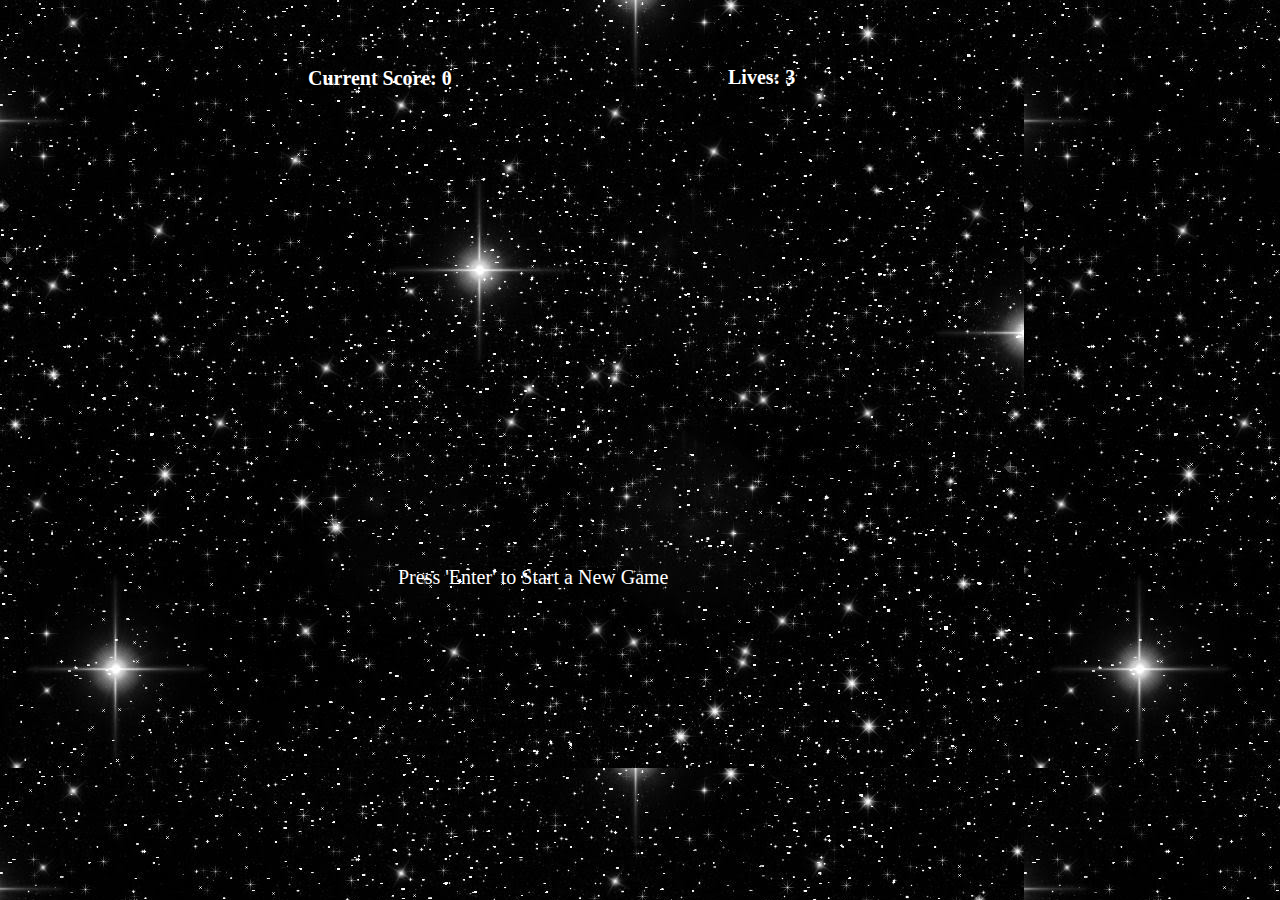
==== A1/index.html @ b28d53cd "Changed to SI.js" ====
<!DOCTYPE html>
<html>
  <head>
  	<title>Space Invaders</title>
  	<script src="js/SI.js"></script>
  	<link rel="stylesheet" type="text/css" href="css/style.css">
  </head>
  <body background="images/bg.jpg">
  	<div id="currscore">
  		<h2>Current Score: 0</h2>
  	</div>
  	<div id="lives">
  		<h2>Lives: 3</h2>
  	</div>
  	<div id="canvas">
  		<canvas id="myCanvas" width="500" height="500"></canvas>
  	</div>
  	<ul id="menu">
  		<li>Press 'Enter' to Start a New Game</li>
  	</ul>
  </body>
</html>
---- A1/css/style.css ----
h2 {
	color:#FFFFFF;
	font-size: 20px;
}

#menu li {
	display: inline; 
	margin-right: 1em; 
	color: #FFFFFF;
	font-size: 20px;
	position: relative;
	bottom: 50px;
	left: 350px; 
}
#lives {
	position: relative;
	top: 10px;
	left: 720px; 

}
#currscore {
	position: relative;
	top: 50px;
	left: 300px; 
}
#canvas{
	position: relative;
	top: 5px;
	left: 300px; 
}
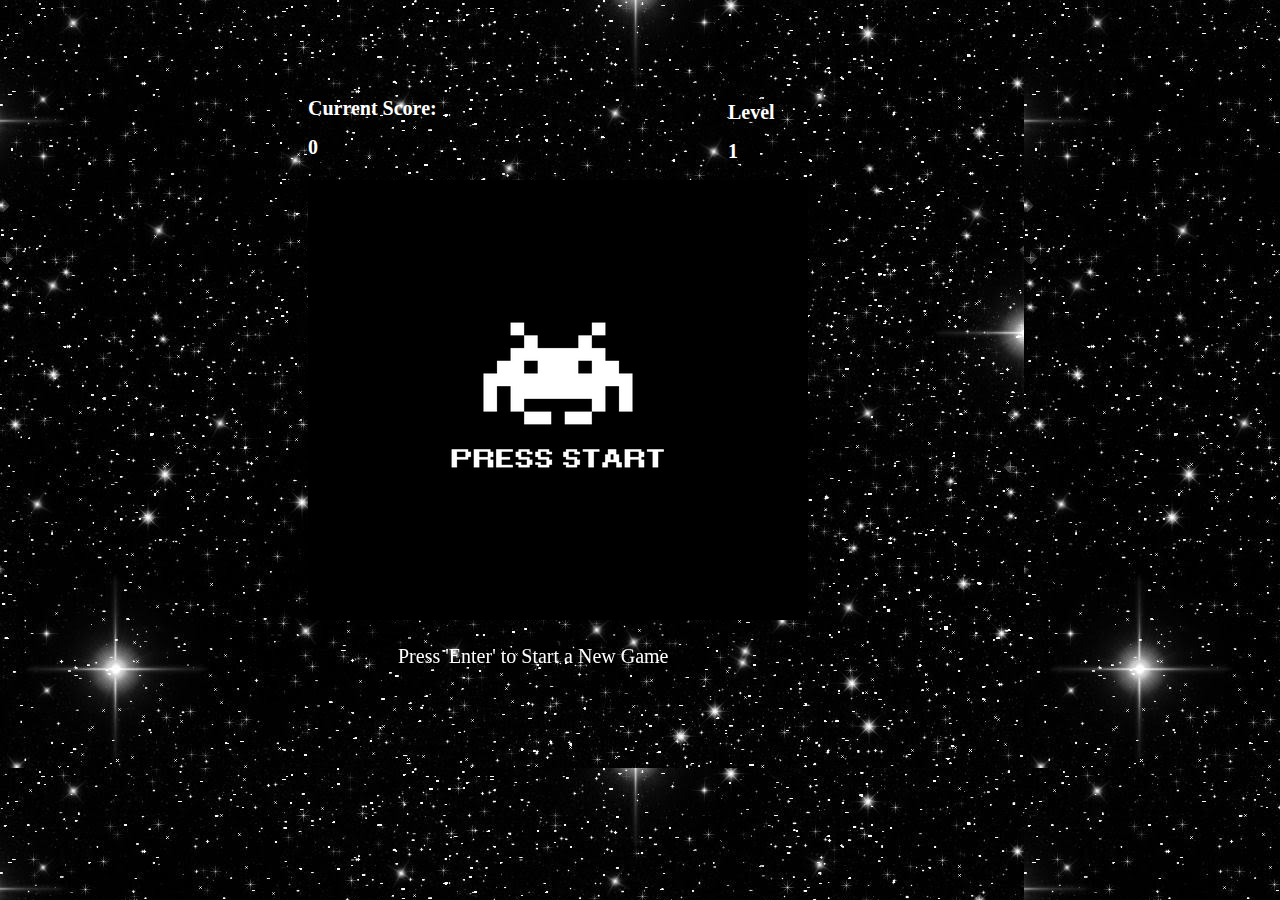
==== commit 4d92f5d4: "Added levels and score also added levelup features: score value, and alien speed" ====
--- a/A1/index.html
+++ b/A1/index.html
@@ -6,11 +6,11 @@
   	<link rel="stylesheet" type="text/css" href="css/style.css">
   </head>
   <body background="images/bg.jpg">
-  	<div id="currscore">
-  		<h2>Current Score: 0</h2>
+  	<div id="currscore1">
+  		<h2>Current Score: </h2><h2 id="currscore">0</h2>
   	</div>
-  	<div id="lives">
-  		<h2>Lives: 3</h2>
+  	<div id="lives1">
+  		<h2>Level</h2><h2 id="level">1</h2>
   	</div>
   	<div id="canvas">
   		<canvas id="myCanvas" width="500" height="500"></canvas>
--- a/A1/css/style.css
+++ b/A1/css/style.css
@@ -12,15 +12,15 @@
 	bottom: 50px;
 	left: 350px; 
 }
-#lives {
+#lives1 {
 	position: relative;
-	top: 10px;
+	top: 5px;
 	left: 720px; 
 
 }
-#currscore {
+#currscore1 {
 	position: relative;
-	top: 50px;
+	top: 80px;
 	left: 300px; 
 }
 #canvas{
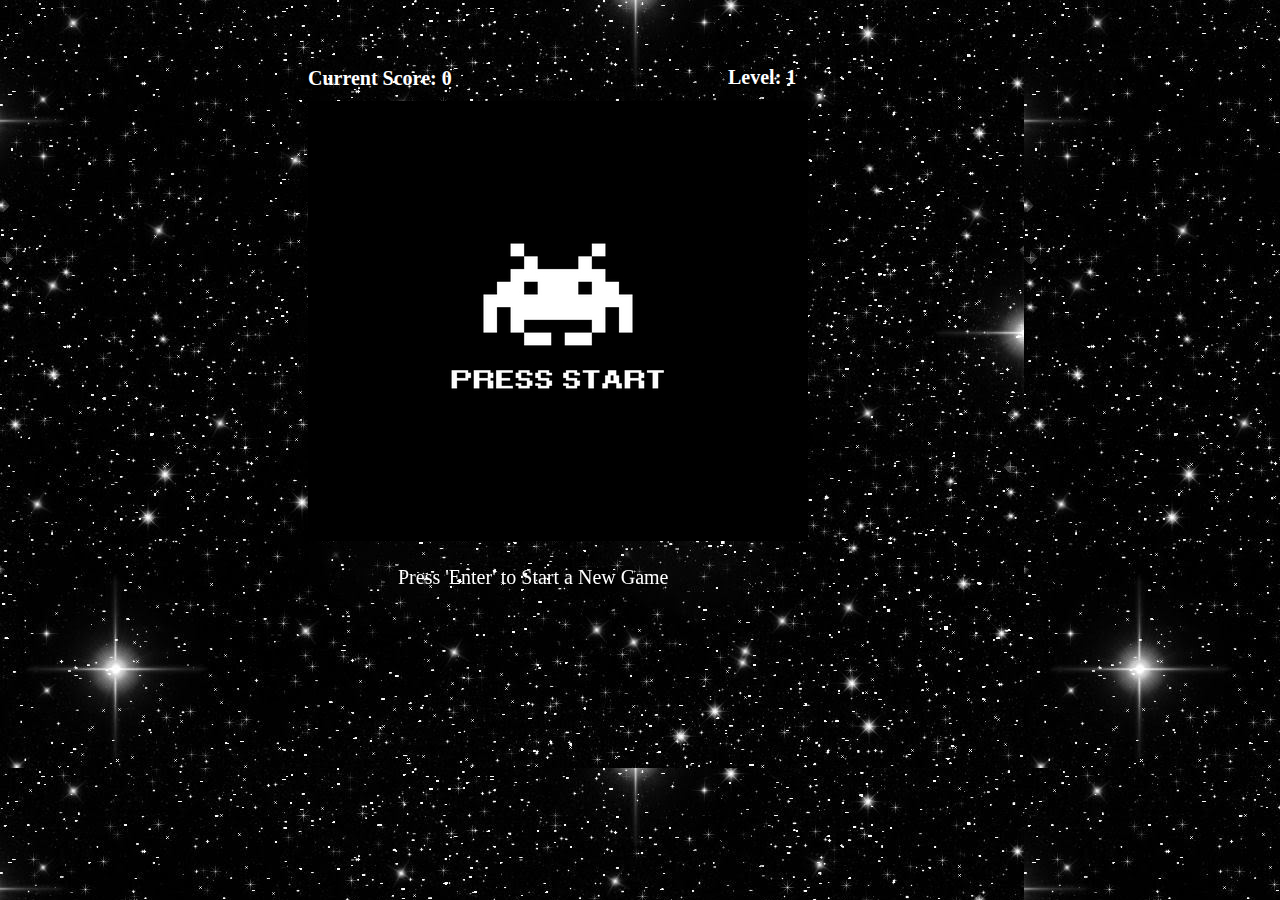
==== commit 0d2e8d85: "Edited index.html minor adjustments" ====
--- a/A1/index.html
+++ b/A1/index.html
@@ -7,10 +7,10 @@
   </head>
   <body background="images/bg.jpg">
   	<div id="currscore1">
-  		<h2>Current Score: </h2><h2 id="currscore">0</h2>
+  		<h2 id="currscore">Current Score: 0</h2>
   	</div>
   	<div id="lives1">
-  		<h2>Level</h2><h2 id="level">1</h2>
+  		<h2 id="level">Level: 1</h2>
   	</div>
   	<div id="canvas">
   		<canvas id="myCanvas" width="500" height="500"></canvas>
--- a/A1/css/style.css
+++ b/A1/css/style.css
@@ -14,13 +14,13 @@
 }
 #lives1 {
 	position: relative;
-	top: 5px;
+	top: 10px;
 	left: 720px; 
 
 }
 #currscore1 {
 	position: relative;
-	top: 80px;
+	top: 50px;
 	left: 300px; 
 }
 #canvas{
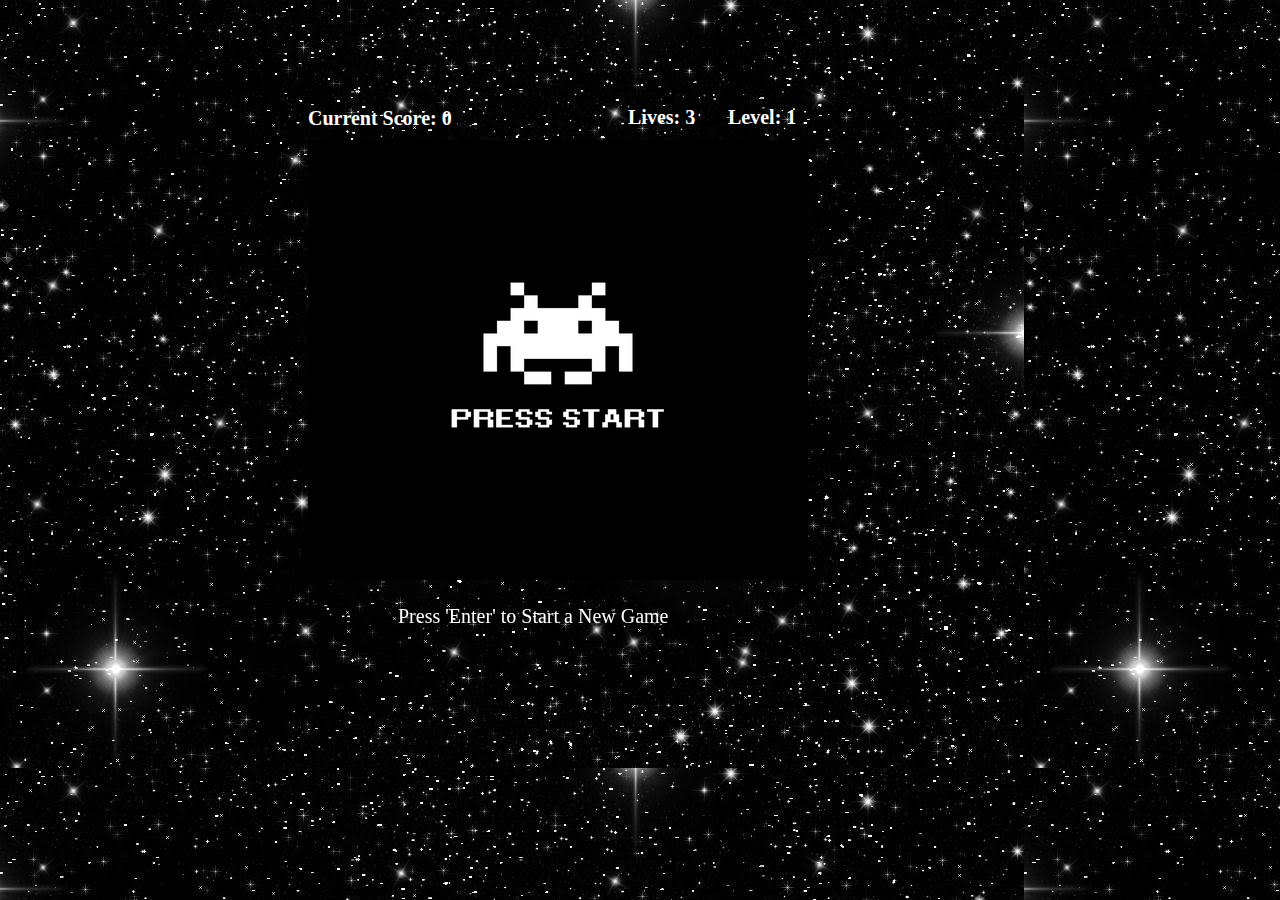
==== commit 7ab70845: "Added alien bombs" ====
--- a/A1/index.html
+++ b/A1/index.html
@@ -9,9 +9,12 @@
   	<div id="currscore1">
   		<h2 id="currscore">Current Score: 0</h2>
   	</div>
-  	<div id="lives1">
+  	<div id="level1">
   		<h2 id="level">Level: 1</h2>
   	</div>
+    <div id="lives1">
+      <h2 id="lives">Lives: 3</h2>
+    </div>
   	<div id="canvas">
   		<canvas id="myCanvas" width="500" height="500"></canvas>
   	</div>
--- a/A1/css/style.css
+++ b/A1/css/style.css
@@ -15,12 +15,18 @@
 #lives1 {
 	position: relative;
 	top: 10px;
+	left: 620px; 
+
+}
+#level1 {
+	position: relative;
+	top: 50px;
 	left: 720px; 
 
 }
-#currscore1 {
+#currscore {
 	position: relative;
-	top: 50px;
+	top: 90px;
 	left: 300px; 
 }
 #canvas{
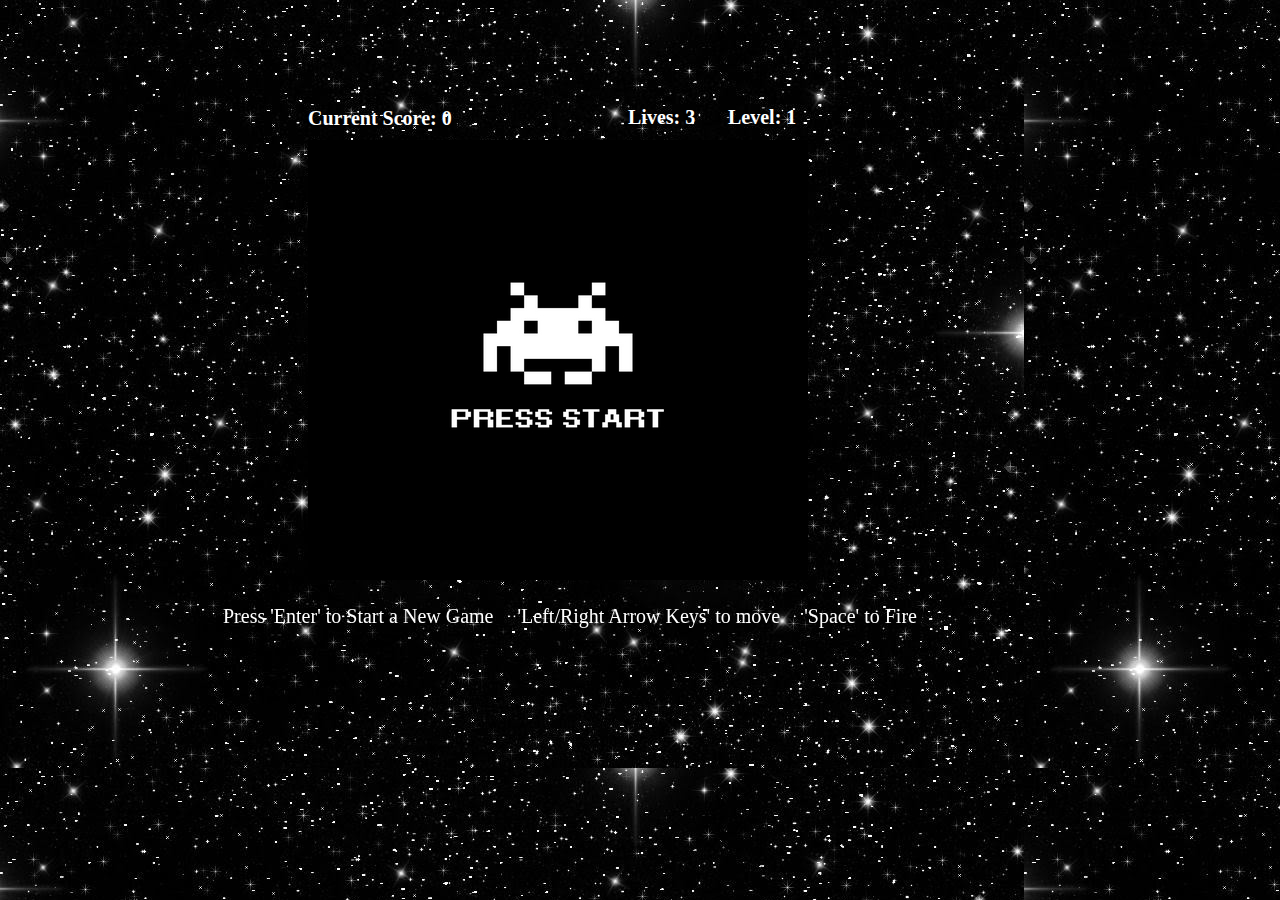
==== commit 9b5c4d86: "Edited index.html" ====
--- a/A1/index.html
+++ b/A1/index.html
@@ -6,13 +6,13 @@
   	<link rel="stylesheet" type="text/css" href="css/style.css">
   </head>
   <body background="images/bg.jpg">
-  	<div id="currscore1">
-  		<h2 id="currscore">Current Score: 0</h2>
+  	<div id="currscoreID">
+  		<h2 id="currscore">Current Score: 0</h2> 
   	</div>
-  	<div id="level1">
+  	<div id="levelID">
   		<h2 id="level">Level: 1</h2>
   	</div>
-    <div id="lives1">
+    <div id="livesID">
       <h2 id="lives">Lives: 3</h2>
     </div>
   	<div id="canvas">
@@ -20,6 +20,8 @@
   	</div>
   	<ul id="menu">
   		<li>Press 'Enter' to Start a New Game</li>
+      <li>'Left/Right Arrow Keys' to move</li>
+      <li>'Space' to Fire</li>
   	</ul>
   </body>
 </html>
--- a/A1/css/style.css
+++ b/A1/css/style.css
@@ -10,21 +10,21 @@
 	font-size: 20px;
 	position: relative;
 	bottom: 50px;
-	left: 350px; 
+	left: 175px; 
 }
-#lives1 {
+#livesID {
 	position: relative;
 	top: 10px;
 	left: 620px; 
 
 }
-#level1 {
+#levelID {
 	position: relative;
 	top: 50px;
 	left: 720px; 
 
 }
-#currscore {
+#currscoreID {
 	position: relative;
 	top: 90px;
 	left: 300px; 
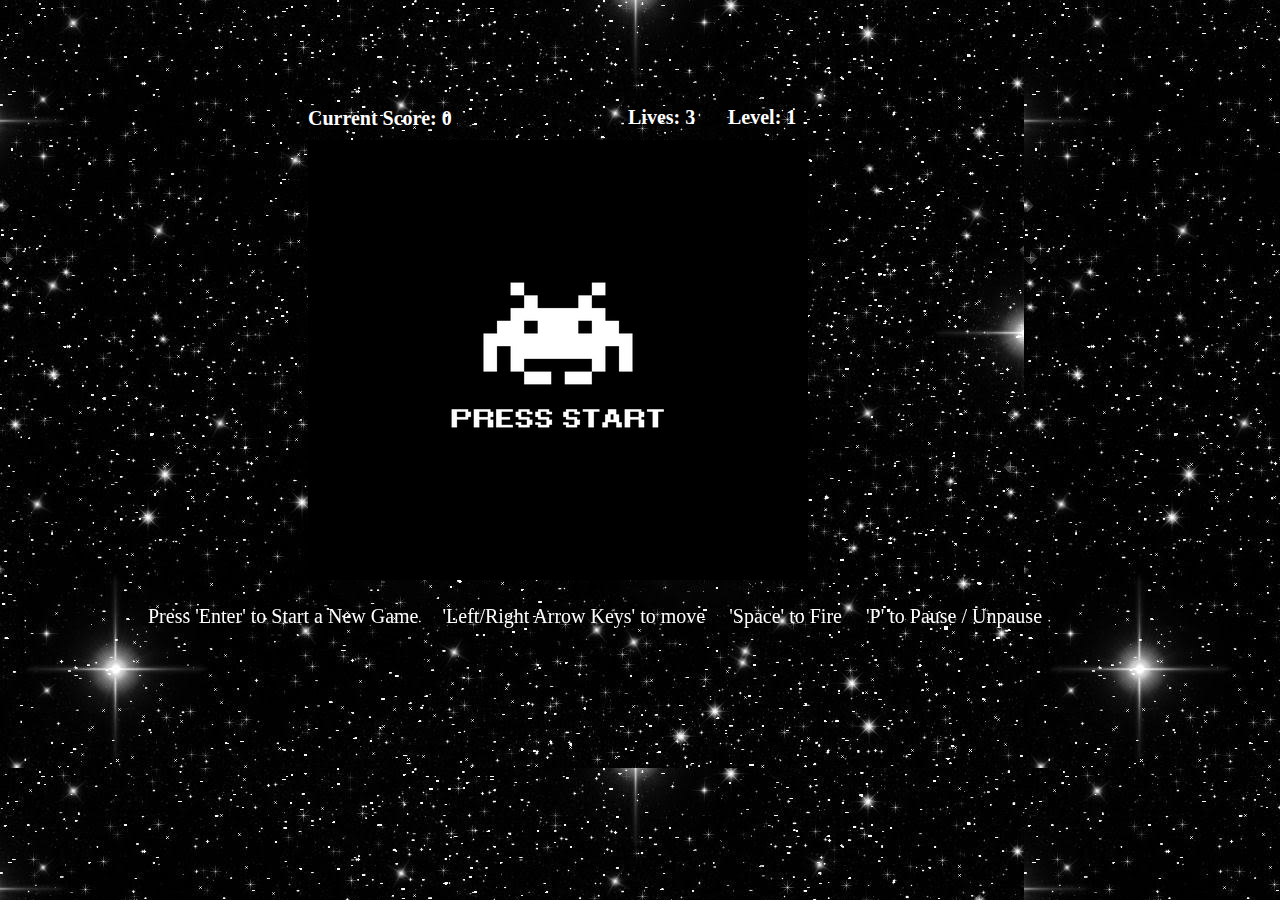
==== commit 3fe52796: "Final touches without comments" ====
--- a/A1/index.html
+++ b/A1/index.html
@@ -2,7 +2,7 @@
 <html>
   <head>
   	<title>Space Invaders</title>
-  	<script src="js/SI.js"></script>
+  	<script src="js/SpaceInvaders.js"></script>
   	<link rel="stylesheet" type="text/css" href="css/style.css">
   </head>
   <body background="images/bg.jpg">
@@ -18,10 +18,11 @@
   	<div id="canvas">
   		<canvas id="myCanvas" width="500" height="500"></canvas>
   	</div>
-  	<ul id="menu">
+  	<ul id="directions">
   		<li>Press 'Enter' to Start a New Game</li>
       <li>'Left/Right Arrow Keys' to move</li>
       <li>'Space' to Fire</li>
+      <li>'P' to Pause / Unpause</li>
   	</ul>
   </body>
 </html>
--- a/A1/css/style.css
+++ b/A1/css/style.css
@@ -3,14 +3,14 @@
 	font-size: 20px;
 }
 
-#menu li {
+#directions li {
 	display: inline; 
 	margin-right: 1em; 
 	color: #FFFFFF;
 	font-size: 20px;
 	position: relative;
 	bottom: 50px;
-	left: 175px; 
+	left: 100px; 
 }
 #livesID {
 	position: relative;
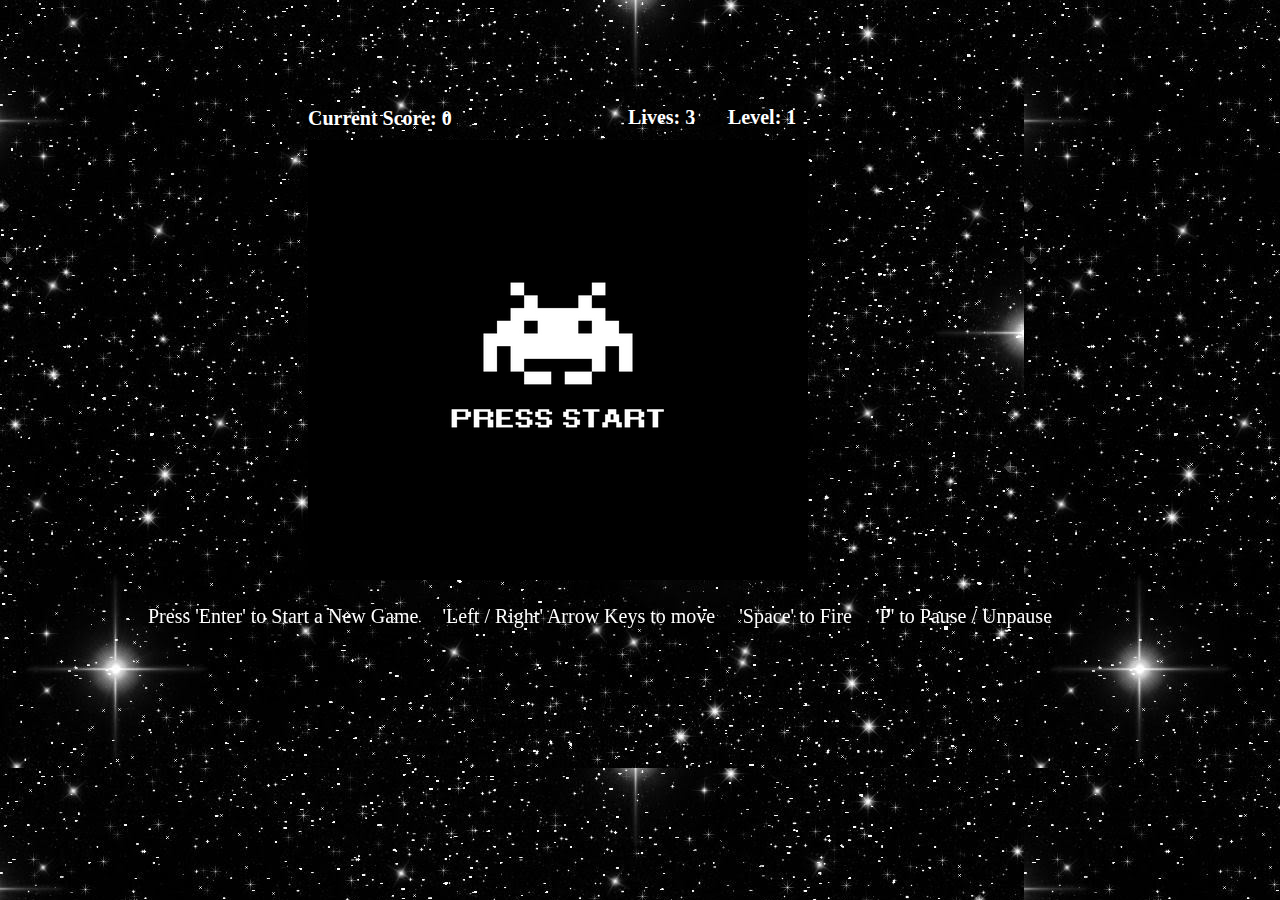
==== commit 67bc1553: "Commented JS file" ====
--- a/A1/index.html
+++ b/A1/index.html
@@ -20,7 +20,7 @@
   	</div>
   	<ul id="directions">
   		<li>Press 'Enter' to Start a New Game</li>
-      <li>'Left/Right Arrow Keys' to move</li>
+      <li>'Left / Right' Arrow Keys to move</li>
       <li>'Space' to Fire</li>
       <li>'P' to Pause / Unpause</li>
   	</ul>
